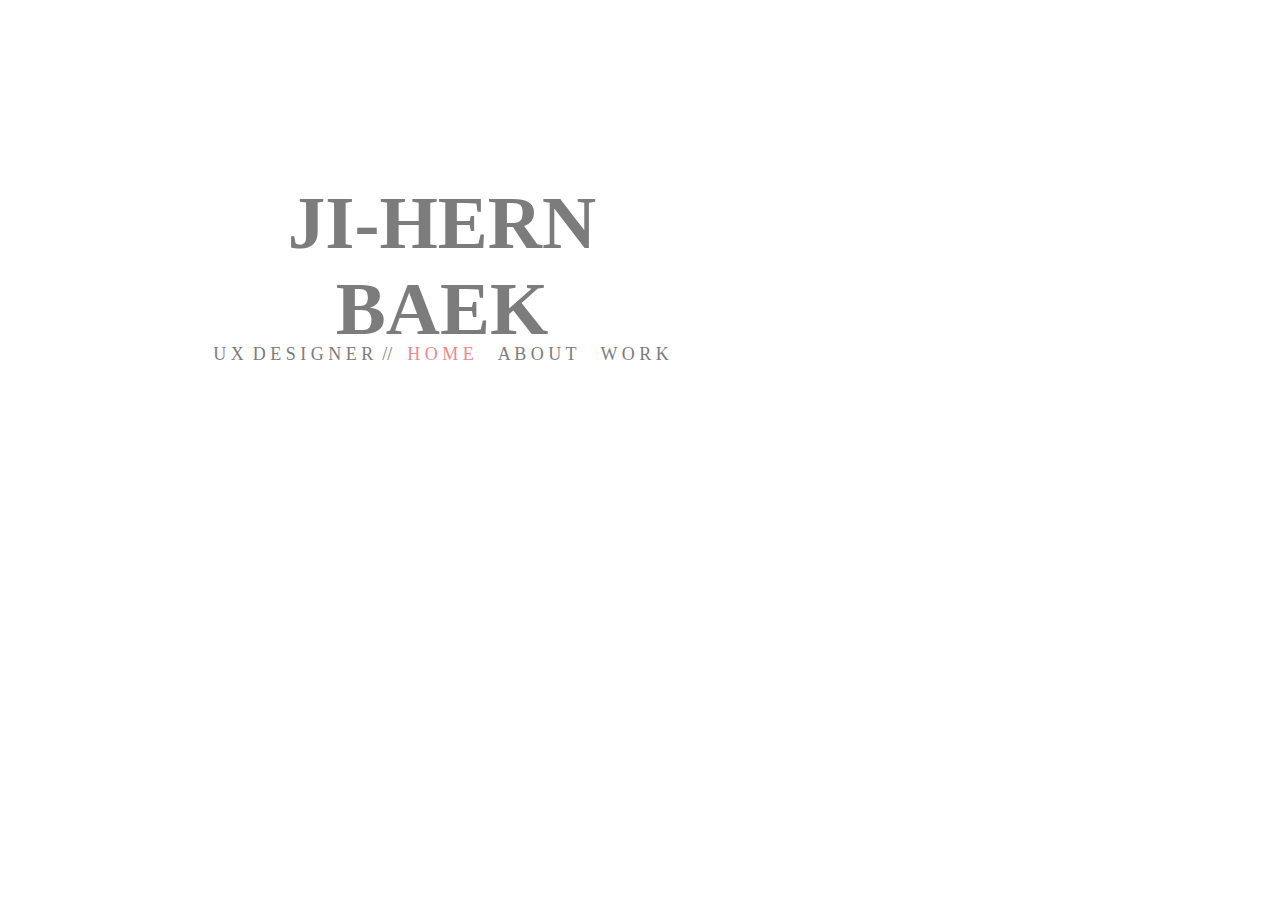
==== index.html @ 842d887d "Full commit" ====
<!DOCTYPE html>
<html>
<head>
	<link rel = "stylesheet" type = "text/css" href = "Style/index.css">
	<link rel = "stylesheet" type = "text/css" href = "Style/responsive-index.css">	
	<title>Ji-hern Baek</title>
</head>
<body class="home">
	<div id = "home-page">
		<div id = "name">JI-HERN BAEK</div>
		<div id = "navigation">
			<li id = "description">U X &nbsp;D E S I G N E R&nbsp;&nbsp;//&nbsp;&nbsp;</li>
			<li><a href="index.html" id = "home">H O M E</a></li>&nbsp;&nbsp;&nbsp;&nbsp;
			<li><a href="about" id = "about">A B O U T</a></li>&nbsp;&nbsp;&nbsp;&nbsp;
			<li><a href="work" id = "work">W O R K</a></li>
		</div>
	</div>
</body>
</html>
---- Style/index.css ----
@font-face {
	font-family: 'PT Sans';
	src: url("../Fonts/PTC55F.eot");
}

@font-face {
    font-family: "PT Sans";
    src: url("../Fonts/PTC75F.eot");
    font-weight: bold;
}

::selection {
  background: #F9FEFF; /* WebKit/Blink Browsers */
}
::-moz-selection {
  background: #F9FEFF; /* Gecko Browsers */
}


/* --- index.html --- */
body.home{
	margin: 0px;
	background-image: url("../Images/home.jpg");
	background-repeat: no-repeat;
	background-position: center center;
	background-attachment: fixed;
	background-size: cover;
}

#home-page{
	position: relative;
	width: 500px;
	margin-left: 15%;
	margin-top: 180px;
}

#name{
	font-family: 'PT Sans';
	font-size: 75px;
	font-weight: bold;
	color: #7C7C7C;
	text-align: center;
	margin-right: 0;
}

#navigation{
	width: 500px;
	margin-top: -2%;
	text-align: center;
}

#description{
	font-family: 'PT Sans';
	color: #7C7C7C;
	text-align: center;
}

#navigation ul{
	margin: 0 auto;
	margin-top: 3%;	
	float: left;
	display: inline-block;
    list-style-type: none;	
}

#navigation li {
	display: inline;
	font-family: 'PT Sans';
	font-size: 18px;
}

#navigation #home{
	color: #EE888D;
}

#about{
	text-align: center;
}

#navigation a{
	display: inline-block;	
	text-decoration: none; 
	color: #7C7C7C;
	border:2px solid transparent;		
}

#navigation a:hover{
	color: #EE888D;
	border-bottom: solid 2px #EE888D;	
    -webkit-transition: .5s;
	
}
---- Style/responsive-index.css ----
@media screen and (max-width: 920px), (max-height: 600px) {
	#home-page{
		margin-top: 130px;
		margin-left: 10%;
	}

	#name{
		font-size: 70px;
	}

	#navigation li {
		font-size: 17px;

	}
}

@media screen and (max-width: 900px), (max-height: 500px) {
	#home-page{
		margin-top: 100px;
		margin-left: 3%;
	}

	#name{
		font-size: 65px;
	}
	
	#navigation li {
		font-size: 15px;
	}
}

@media screen and (max-width: 700px), (max-height: 420px) {
	body.home{
		background-image: url("../Images/home2.jpg");
	}

	#home-page{
		margin-top: 12px;
		margin-left: -10px;
	}

	#name{
		margin-left: -200px;
		font-size: 35px;
	}

	#description{
		margin-top: 10px;
		margin-bottom: 10px;
	}

	#navigation li {
		margin-left: 10%;		
		display: block;
		text-align: left;
		font-size: 14px;
	}
}

@media screen and (min-width: 500px) and (max-height: 400px) {
	body.home{
		background-image: url("../Images/home3.jpg");
	}

	#home-page{
		margin-top: 12px;
		margin-left: -10px;
	}

	#name{
		margin-left: -200px;
		font-size: 35px;
	}

	#description{
		margin-top: 10px;
		margin-bottom: 10px;
	}

	#navigation li {
		margin-left: 10%;		
		display: block;
		text-align: left;
		font-size: 14px;
	}
}

@media screen and (min-width: 500px) and (max-height: 250px) {
	body.home{
		background-image: url("../Images/home3.jpg");
	}

	#home-page{
		margin-top: 12px;
		margin-left: -10px;
	}

	#name{
		margin-left: -200px;
		font-size: 35px;
	}

	#description{
		margin-top: 10px;
		margin-bottom: 10px;
	}

	#navigation li {
		margin-left: 10%;		
		display: block;
		text-align: left;
		font-size: 14px;
	}
}
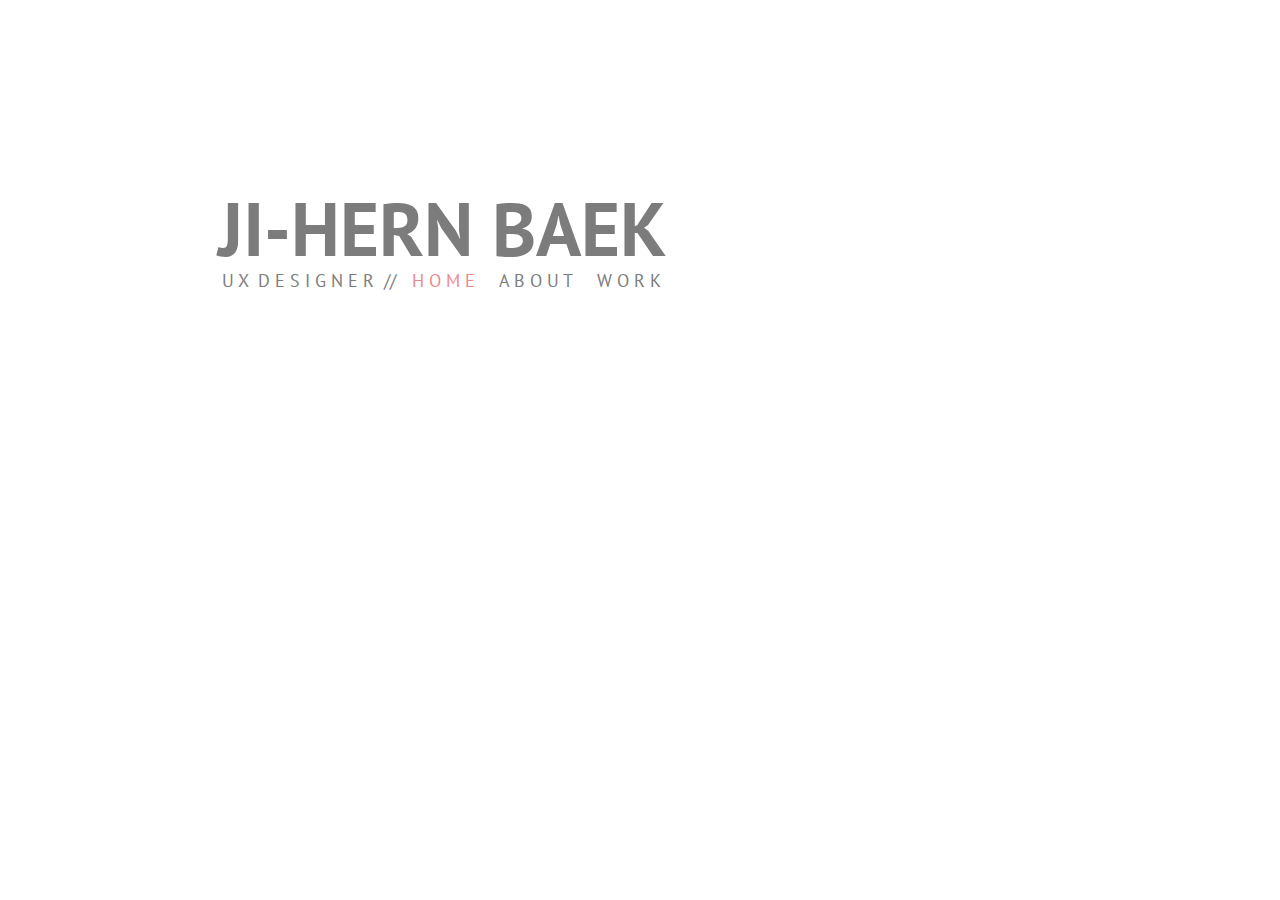
==== commit 49e9fb1b: "Fuck ton of changes" ====
--- a/index.html
+++ b/index.html
@@ -3,6 +3,7 @@
 <head>
 	<link rel = "stylesheet" type = "text/css" href = "Style/index.css">
 	<link rel = "stylesheet" type = "text/css" href = "Style/responsive-index.css">	
+	<link href='https://fonts.googleapis.com/css?family=PT+Sans:400,700' rel='stylesheet' type='text/css'>		
 	<title>Ji-hern Baek</title>
 </head>
 <body class="home">
@@ -10,7 +11,7 @@
 		<div id = "name">JI-HERN BAEK</div>
 		<div id = "navigation">
 			<li id = "description">U X &nbsp;D E S I G N E R&nbsp;&nbsp;//&nbsp;&nbsp;</li>
-			<li><a href="index.html" id = "home">H O M E</a></li>&nbsp;&nbsp;&nbsp;&nbsp;
+			<li><a href="/" id = "home">H O M E</a></li>&nbsp;&nbsp;&nbsp;&nbsp;
 			<li><a href="about" id = "about">A B O U T</a></li>&nbsp;&nbsp;&nbsp;&nbsp;
 			<li><a href="work" id = "work">W O R K</a></li>
 		</div>
--- a/Style/index.css
+++ b/Style/index.css
@@ -1,11 +1,11 @@
 @font-face {
 	font-family: 'PT Sans';
-	src: url("../Fonts/PTC55F.eot");
+	src: url(../Fonts/PTC55F.eot);
 }
 
 @font-face {
     font-family: "PT Sans";
-    src: url("../Fonts/PTC75F.eot");
+    src: url(../Fonts/PTC75F.eot);
     font-weight: bold;
 }
 
@@ -14,6 +14,35 @@
 }
 ::-moz-selection {
   background: #F9FEFF; /* Gecko Browsers */
+}
+
+@keyframes fadein {
+    from { opacity: 0; }
+    to   { opacity: 1; }
+}
+
+/* Firefox < 16 */
+@-moz-keyframes fadein {
+    from { opacity: 0; }
+    to   { opacity: 1; }
+}
+
+/* Safari, Chrome and Opera > 12.1 */
+@-webkit-keyframes fadein {
+    from { opacity: 0; }
+    to   { opacity: 1; }
+}
+
+/* Internet Explorer */
+@-ms-keyframes fadein {
+    from { opacity: 0; }
+    to   { opacity: 1; }
+}
+
+/* Opera < 12.1 */
+@-o-keyframes fadein {
+    from { opacity: 0; }
+    to   { opacity: 1; }
 }
 
 
@@ -25,6 +54,11 @@
 	background-position: center center;
 	background-attachment: fixed;
 	background-size: cover;
+	-webkit-animation: fadein .5s; 
+    -moz-animation: fadein .5s; 
+    -ms-animation: fadein .5s; 
+    -o-animation: fadein .5s; 
+    animation: fadein .5s;		
 }
 
 #home-page{
